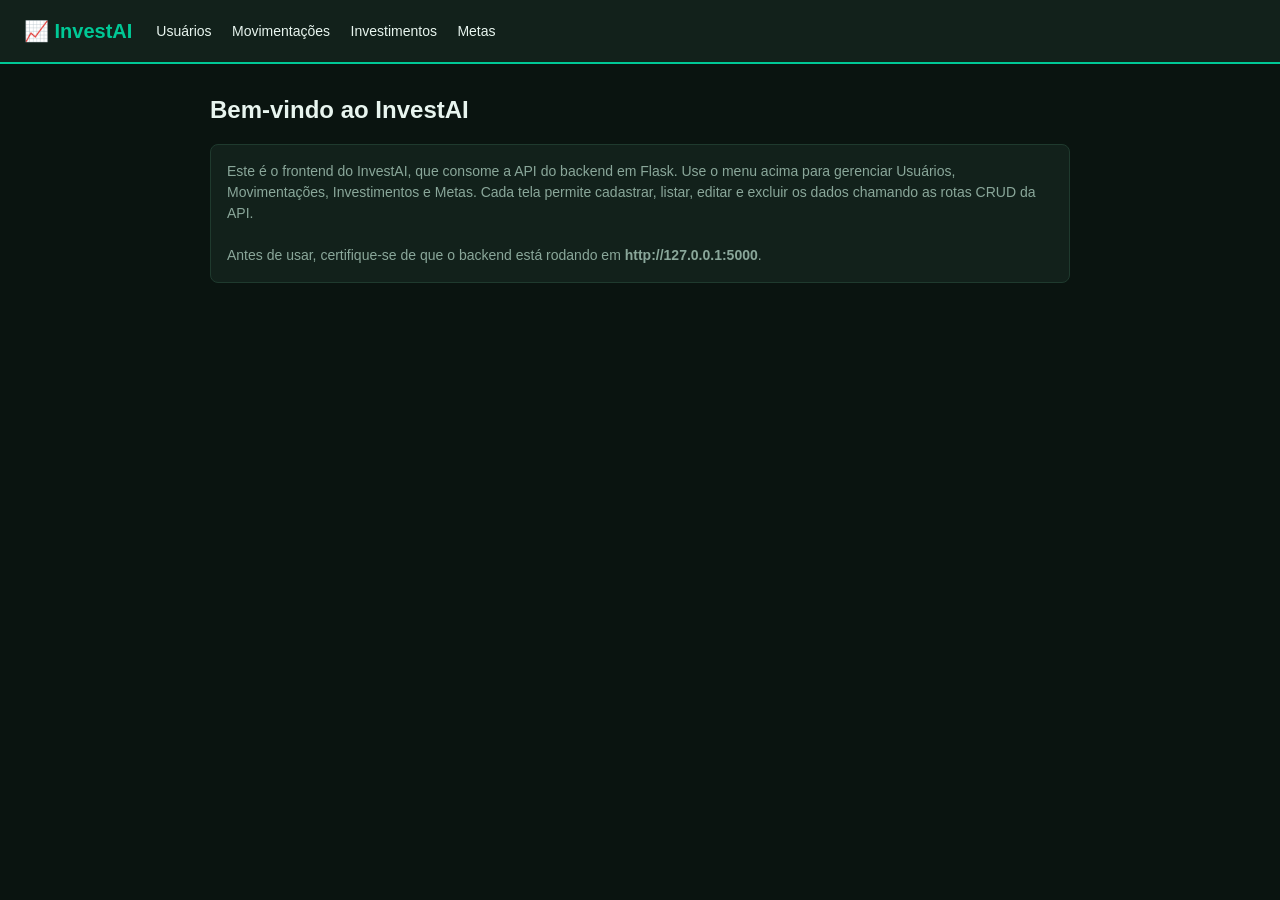
==== investai/frontend/index.html @ 7d83e9eb "Add files via upload" ====
<!DOCTYPE html>
<html lang="pt-br">
<head>
    <meta charset="UTF-8">
    <meta name="viewport" content="width=device-width, initial-scale=1.0">
    <title>InvestAI</title>
    <link rel="stylesheet" href="css/estilo.css">
</head>
<body>
    <header>
        <h1>📈 InvestAI</h1>
        <nav>
            <a href="usuarios.html">Usuários</a>
            <a href="movimentacoes.html">Movimentações</a>
            <a href="investimentos.html">Investimentos</a>
            <a href="metas.html">Metas</a>
        </nav>
    </header>
    <main>
        <h2>Bem-vindo ao InvestAI</h2>
        <p class="aviso">
            Este é o frontend do InvestAI, que consome a API do backend em Flask.
            Use o menu acima para gerenciar Usuários, Movimentações, Investimentos e Metas.
            Cada tela permite cadastrar, listar, editar e excluir os dados chamando as
            rotas CRUD da API.
            <br><br>
            Antes de usar, certifique-se de que o backend está rodando em
            <strong>http://127.0.0.1:5000</strong>.
        </p>
    </main>
</body>
</html>
---- investai/frontend/css/estilo.css ----
:root {
    --verde: #00C896;
    --fundo: #0A1410;
    --card: #12211B;
    --borda: #1F3A2E;
    --texto: #E8F5EF;
    --cinza: #8AA79A;
    --vermelho: #ff6b6b;
}

* { box-sizing: border-box; margin: 0; padding: 0; }

body {
    font-family: 'Segoe UI', Arial, sans-serif;
    background: var(--fundo);
    color: var(--texto);
    line-height: 1.5;
}

header {
    background: var(--card);
    padding: 16px 24px;
    border-bottom: 2px solid var(--verde);
    display: flex;
    align-items: center;
    gap: 24px;
    flex-wrap: wrap;
}

header h1 { font-size: 20px; color: var(--verde); }

nav a {
    color: var(--texto);
    text-decoration: none;
    margin-right: 16px;
    font-size: 14px;
}

nav a:hover { color: var(--verde); }
nav a.ativo { color: var(--verde); font-weight: 600; }

main { max-width: 900px; margin: 28px auto; padding: 0 20px; }

h2 { margin-bottom: 16px; }

.topo {
    display: flex;
    justify-content: space-between;
    align-items: center;
    margin-bottom: 8px;
}

table { width: 100%; border-collapse: collapse; margin-top: 16px; }

th, td {
    padding: 12px;
    text-align: left;
    border-bottom: 1px solid var(--borda);
    font-size: 14px;
}

th { background: var(--card); color: var(--verde); }

.btn {
    display: inline-block;
    background: var(--verde);
    color: #05231A;
    padding: 9px 16px;
    border: none;
    border-radius: 6px;
    text-decoration: none;
    cursor: pointer;
    font-size: 14px;
    font-weight: 600;
}

.btn:hover { opacity: 0.9; }

.btn-sec {
    background: transparent;
    color: var(--verde);
    border: 1px solid var(--verde);
}

.btn-del {
    background: transparent;
    color: var(--vermelho);
    border: 1px solid var(--vermelho);
}

.acoes { display: flex; gap: 8px; }

form { max-width: 480px; margin-top: 16px; }

form label {
    display: block;
    margin-top: 14px;
    font-size: 14px;
    color: var(--cinza);
}

form input, form select {
    width: 100%;
    padding: 10px;
    margin-top: 4px;
    border-radius: 6px;
    border: 1px solid var(--borda);
    background: var(--card);
    color: var(--texto);
    font-size: 14px;
}

.botoes-form { margin-top: 20px; display: flex; gap: 10px; }

.vazio { margin-top: 16px; color: var(--cinza); }

.tag { padding: 3px 10px; border-radius: 12px; font-size: 12px; }
.tag-renda { background: #0d3b2a; color: var(--verde); }
.tag-gasto { background: #3b1414; color: var(--vermelho); }

.aviso {
    background: var(--card);
    border: 1px solid var(--borda);
    border-radius: 8px;
    padding: 16px;
    margin-top: 16px;
    color: var(--cinza);
    font-size: 14px;
}
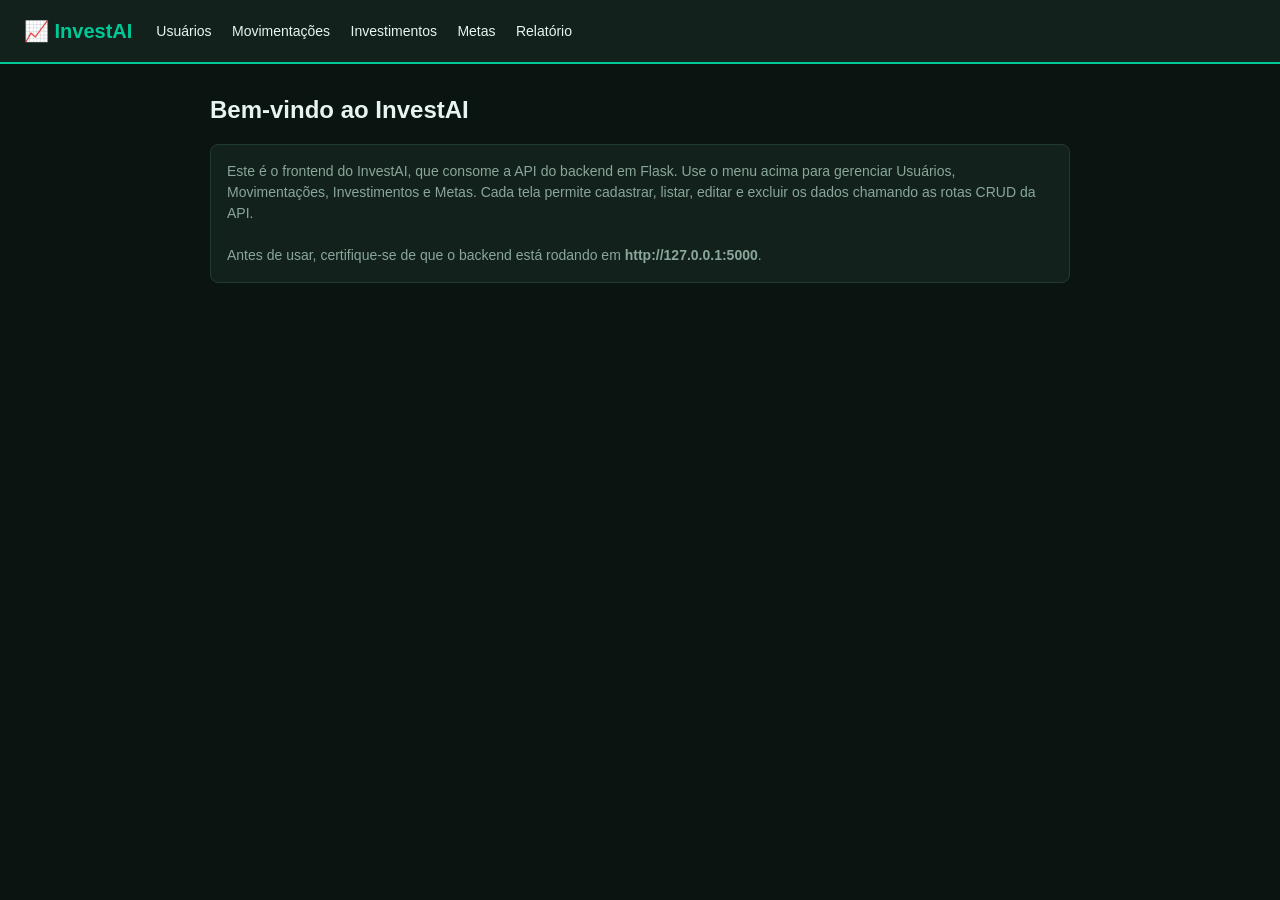
==== commit 6255d4ac: "commit3" ====
--- a/investai/frontend/index.html
+++ b/investai/frontend/index.html
@@ -14,6 +14,7 @@
             <a href="movimentacoes.html">Movimentações</a>
             <a href="investimentos.html">Investimentos</a>
             <a href="metas.html">Metas</a>
+            <a href="relatorio.html">Relatório</a>
         </nav>
     </header>
     <main>
--- a/investai/frontend/css/estilo.css
+++ b/investai/frontend/css/estilo.css
@@ -127,3 +127,66 @@
     color: var(--cinza);
     font-size: 14px;
 }
+
+/* --- Filtros e consultas avançadas --- */
+
+.filtros {
+    display: flex;
+    flex-wrap: wrap;
+    gap: 12px;
+    align-items: flex-end;
+    background: var(--card);
+    border: 1px solid var(--borda);
+    border-radius: 8px;
+    padding: 16px;
+    margin-top: 16px;
+}
+
+.filtros .campo { display: flex; flex-direction: column; gap: 4px; min-width: 150px; }
+.filtros label { font-size: 12px; color: var(--cinza); }
+.filtros input, .filtros select {
+    padding: 8px 10px;
+    border-radius: 6px;
+    border: 1px solid var(--borda);
+    background: var(--fundo);
+    color: var(--texto);
+    font-size: 14px;
+}
+.filtros .botoes-filtro { display: flex; gap: 8px; }
+
+.cards-relatorio {
+    display: grid;
+    grid-template-columns: repeat(auto-fit, minmax(180px, 1fr));
+    gap: 12px;
+    margin-top: 20px;
+}
+
+.card-metric {
+    background: var(--card);
+    border: 1px solid var(--borda);
+    border-radius: 8px;
+    padding: 16px;
+}
+
+.card-metric .rotulo { font-size: 12px; color: var(--cinza); text-transform: uppercase; letter-spacing: .04em; }
+.card-metric .valor { font-size: 22px; font-weight: 700; margin-top: 6px; }
+.card-metric .valor.positivo { color: var(--verde); }
+.card-metric .valor.negativo { color: var(--vermelho); }
+
+.secao { margin-top: 32px; }
+.secao h3 { margin-bottom: 12px; color: var(--verde); font-size: 16px; }
+
+.abas { display: flex; gap: 8px; margin-top: 16px; flex-wrap: wrap; }
+.aba-btn {
+    background: transparent;
+    border: 1px solid var(--borda);
+    color: var(--texto);
+    padding: 8px 14px;
+    border-radius: 20px;
+    cursor: pointer;
+    font-size: 13px;
+}
+.aba-btn.ativa { background: var(--verde); color: #05231A; border-color: var(--verde); font-weight: 600; }
+
+.badge-pos { color: var(--verde); font-weight: 600; }
+.badge-neg { color: var(--vermelho); font-weight: 600; }
